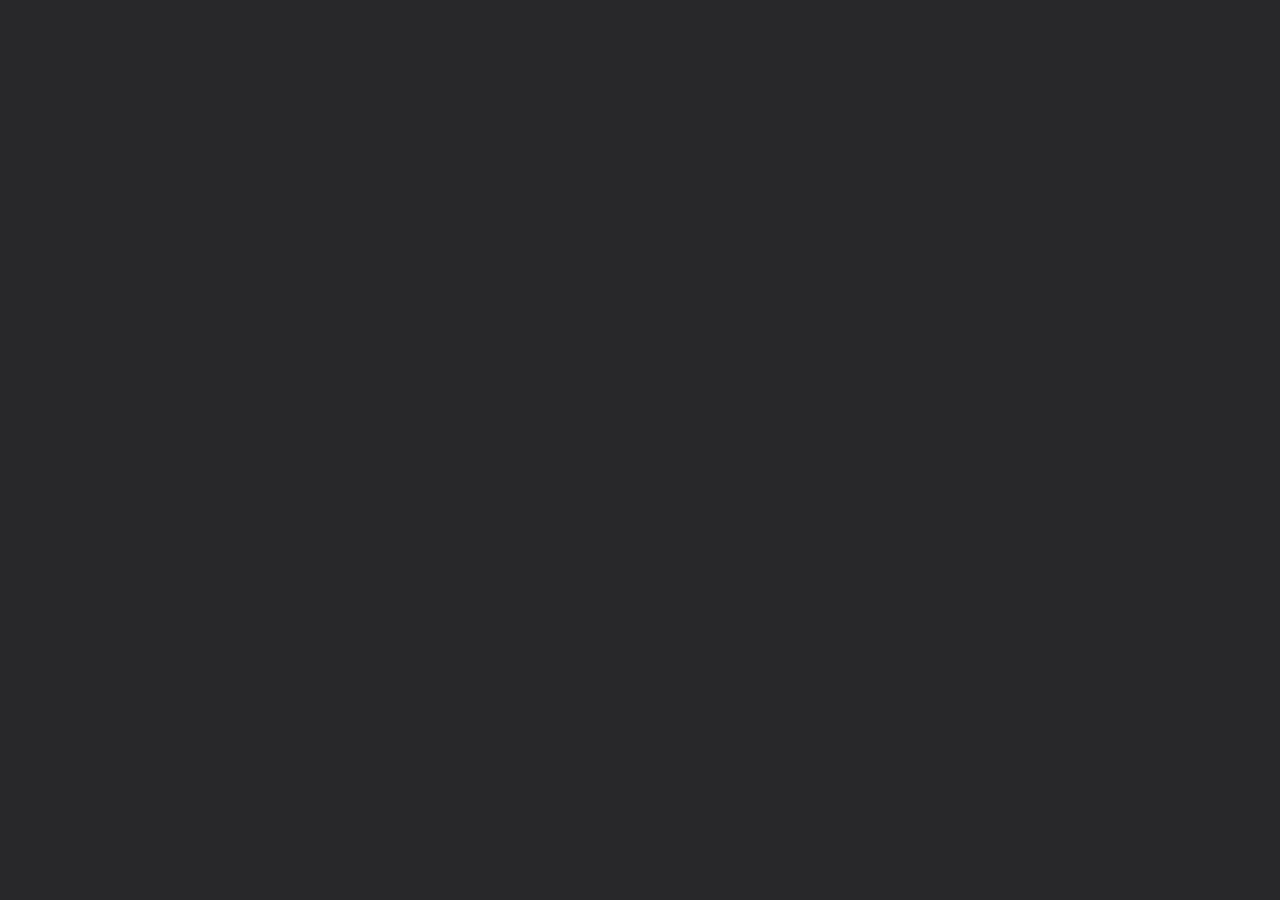
==== definition/index.html @ bee8a8b9 "Add files via upload" ====
<!DOCTYPE html>
<html lang="en">
<head>
    <meta charset="UTF-8">
    <meta http-equiv="X-UA-Compatible" content="IE=edge">
    <meta name="viewport" content="width=device-width, initial-scale=1.0">
    <title>Onii Chan</title>
    <link rel="stylesheet" href="./style.css">
    <script src="./script.js"></script>
    <link rel="icon" href="./images/icon.png">
    <!-- <link href="//fonts.googleapis.com/css?family=Open+Sans:300,400,600,700&amp;subset=latin" rel="stylesheet"> -->
</head>
<body>
    <div class="error">
        <img src="./images/neko.png">
        <h1>Nothing found. Take a neko pic instead. Or, you can</h1>
        <a href="https://oniichann.tk">go home</a>
    </div>

    <div class="display">
        <h1 id="subject"></h1>
        <h3 id="type"></h3>
        <h2 id="definition"></h2>
    </div>
</body>
</html>
---- definition/style.css ----
body {
    background-color: #28282B;
    background-repeat: no-repeat;
    background-attachment: fixed;
    background-position: center;
}

* {
    font-family: Arial, Helvetica, sans-serif;
}

.error {
    display: none;
}

.display h1 {
    text-align: center;
    color: wheat;
    font-size: 4rem;
}

.display h2 {
    text-align: center;
    color: white;
    font-size: 2rem;
}

.display h3 {
    text-align: center;
    font-size: 1.6rem;
    color: whitesmoke;
}

.error h1 {
    text-align: center;
    color: white;
    font-size: 2rem;
}

.error img {
    margin-right: auto;
    margin-left: auto;
    display: block;
    max-width: 25%;
    max-height: 25%;
}

@media only screen and (max-width: 800px) {
    .error img {
        max-width: 50%;
        max-height: 50%;
    }
}
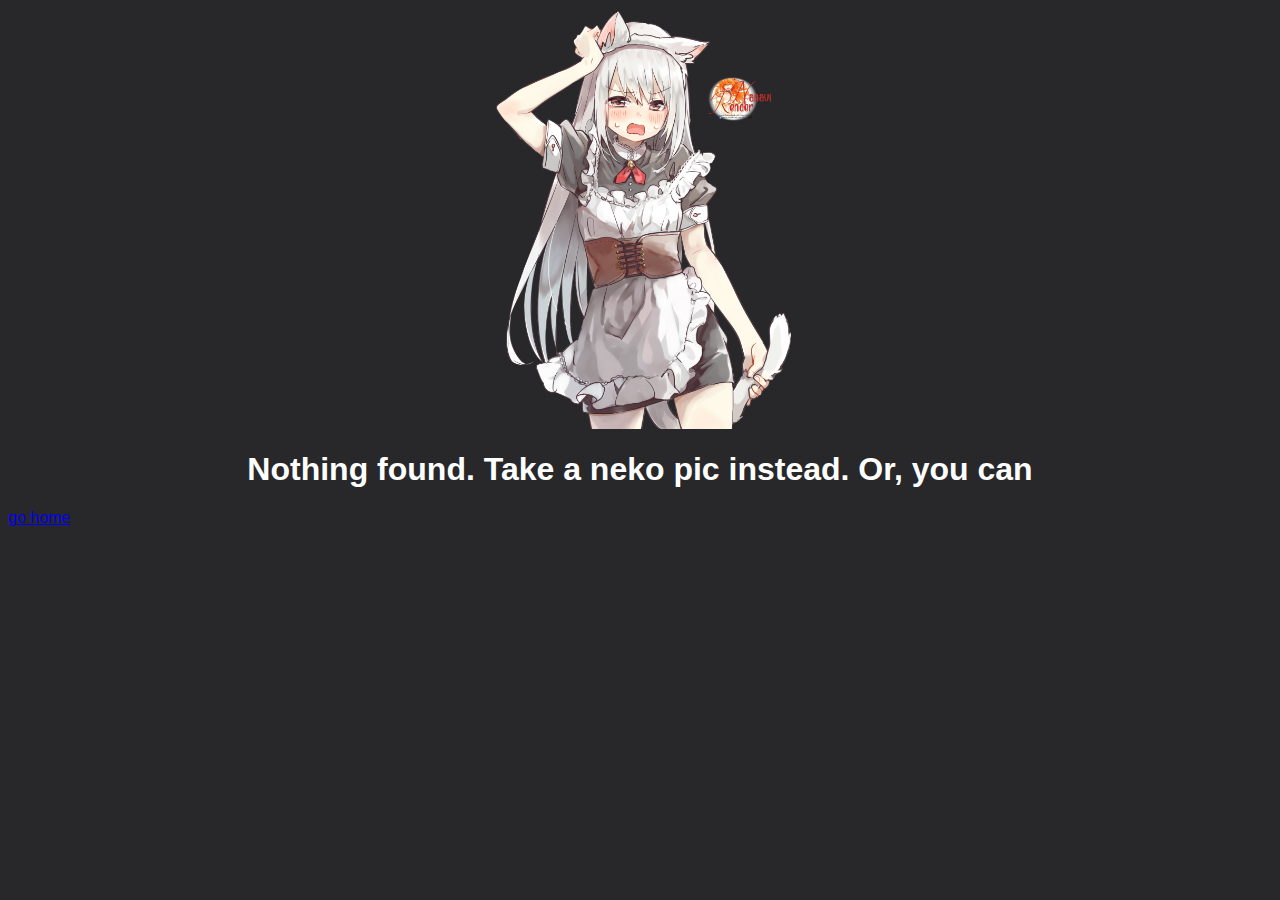
==== commit 7ad25c54: "Add files via upload" ====
--- a/definition/index.html
+++ b/definition/index.html
@@ -10,7 +10,7 @@
     <link rel="icon" href="./images/icon.png">
     <!-- <link href="//fonts.googleapis.com/css?family=Open+Sans:300,400,600,700&amp;subset=latin" rel="stylesheet"> -->
 </head>
-<body>
+<body onload="check()">
     <div class="error">
         <img src="./images/neko.png">
         <h1>Nothing found. Take a neko pic instead. Or, you can</h1>
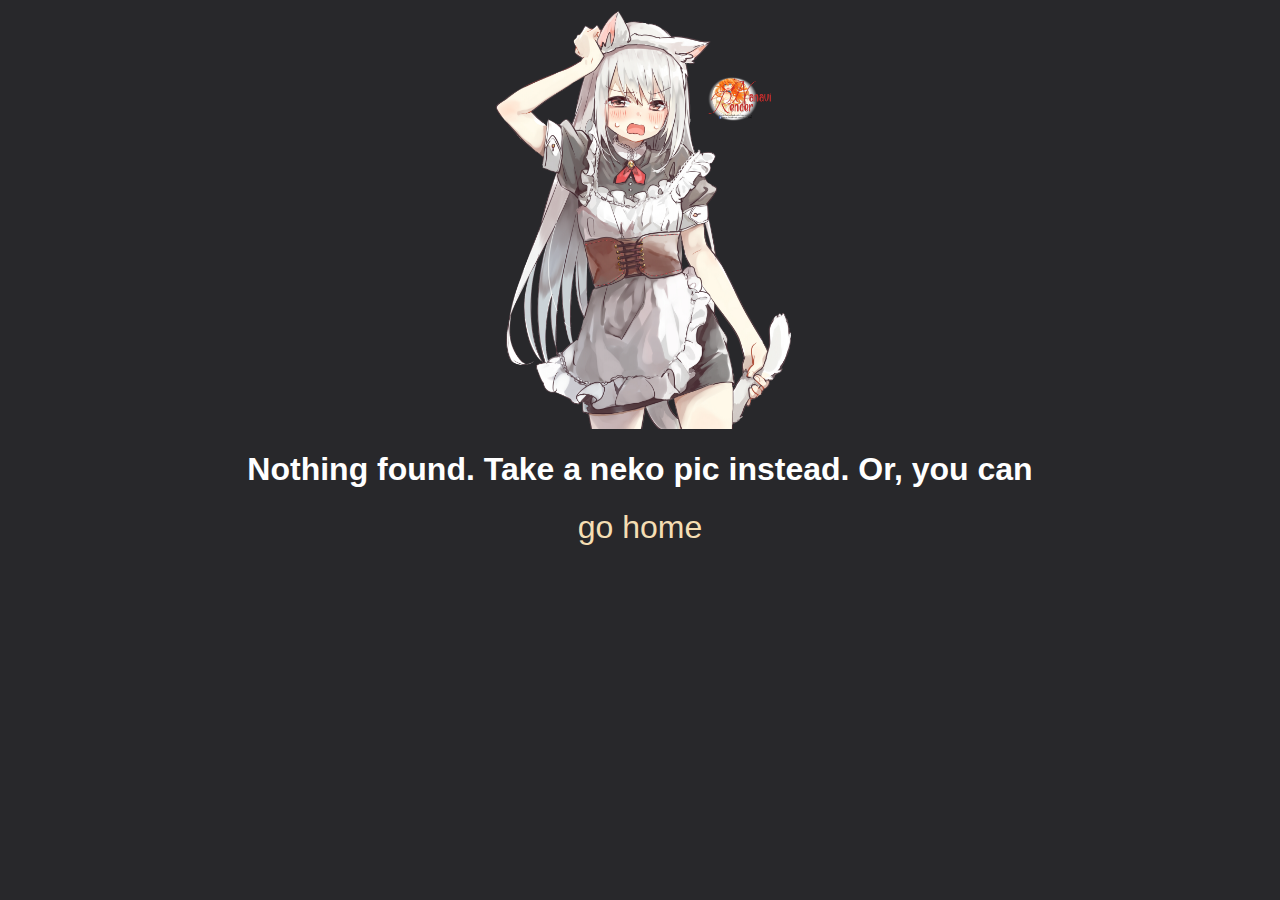
==== commit 7117baee: "Add files via upload" ====
--- a/definition/index.html
+++ b/definition/index.html
@@ -4,11 +4,10 @@
     <meta charset="UTF-8">
     <meta http-equiv="X-UA-Compatible" content="IE=edge">
     <meta name="viewport" content="width=device-width, initial-scale=1.0">
-    <title>Onii Chan</title>
+    <title>Onii Chan | Definiton</title>
     <link rel="stylesheet" href="./style.css">
     <script src="./script.js"></script>
     <link rel="icon" href="./images/icon.png">
-    <!-- <link href="//fonts.googleapis.com/css?family=Open+Sans:300,400,600,700&amp;subset=latin" rel="stylesheet"> -->
 </head>
 <body onload="check()">
     <div class="error">
--- a/definition/style.css
+++ b/definition/style.css
@@ -45,9 +45,19 @@
     max-height: 25%;
 }
 
+.error a {
+    text-align: center;
+    font-size: 2rem;
+    color: wheat;
+    margin-left: auto;
+    margin-right: auto;
+    display: block;
+    text-decoration: none;
+}
+
 @media only screen and (max-width: 800px) {
     .error img {
         max-width: 50%;
         max-height: 50%;
     }
-}+}
